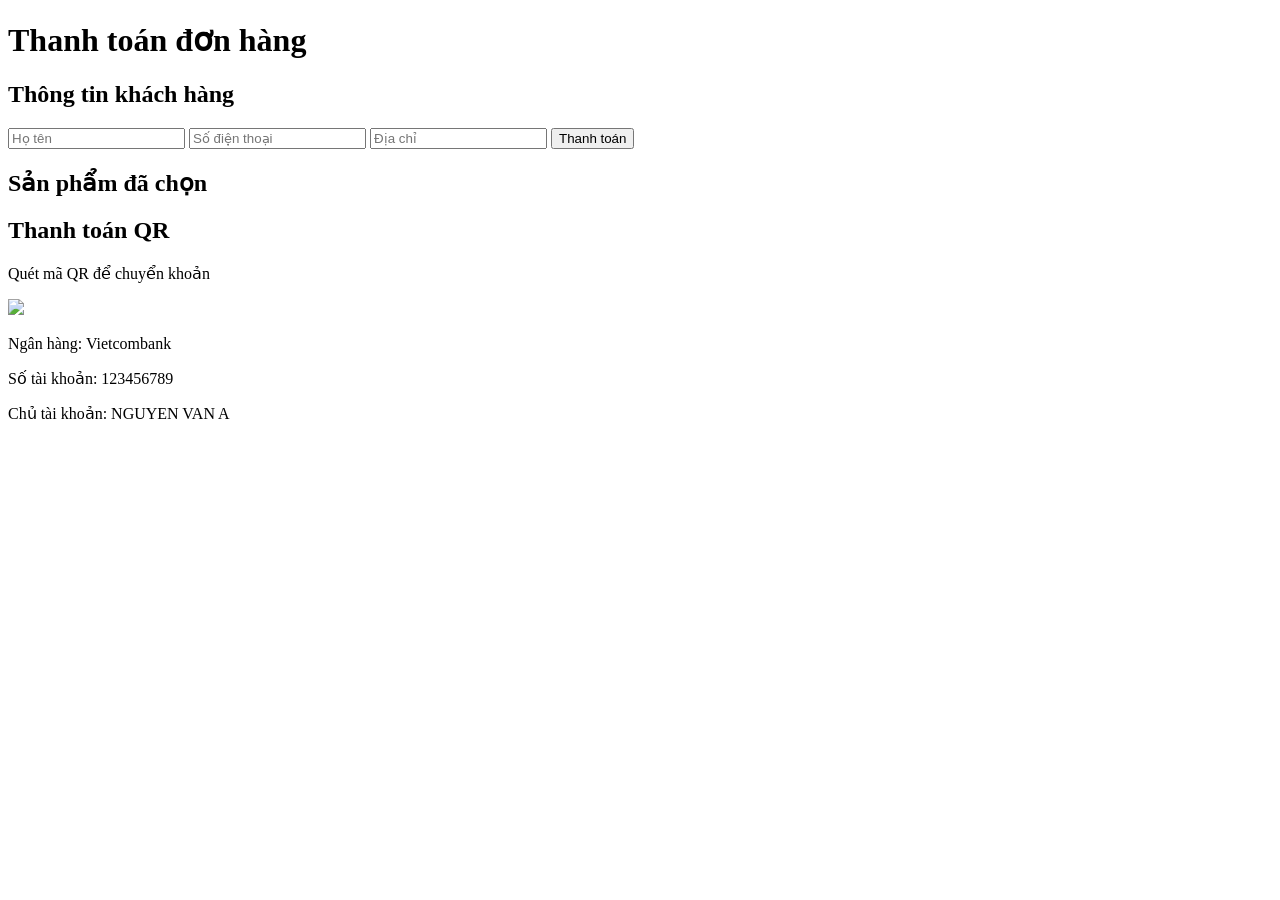
==== src/checkout.html @ 80a372d8 "first commit" ====
<!DOCTYPE html>
<html>

<head>

    <meta charset="UTF-8">

    <title>Thanh toán</title>

    <link rel="stylesheet" href="css/style.css">

</head>

<body>

<h1>Thanh toán đơn hàng</h1>

<h2>Thông tin khách hàng</h2>

<form id="checkout-form">

    <input type="text" id="name" placeholder="Họ tên" required>

    <input type="text" id="phone" placeholder="Số điện thoại" required>

    <input type="text" id="address" placeholder="Địa chỉ" required>

    <button type="submit">Thanh toán</button>

</form>

<h2>Sản phẩm đã chọn</h2>

<ul id="cart-list"></ul>

<script src="js/checkout.js"></script>
<div class="qr-payment">

    <h2>Thanh toán QR</h2>

    <p>Quét mã QR để chuyển khoản</p>

    <img src="images/mã QR.jpg" width="250">

    <p>Ngân hàng: Vietcombank</p>

    <p>Số tài khoản: 123456789</p>

    <p>Chủ tài khoản: NGUYEN VAN A</p>

</div>

</body>

</html>
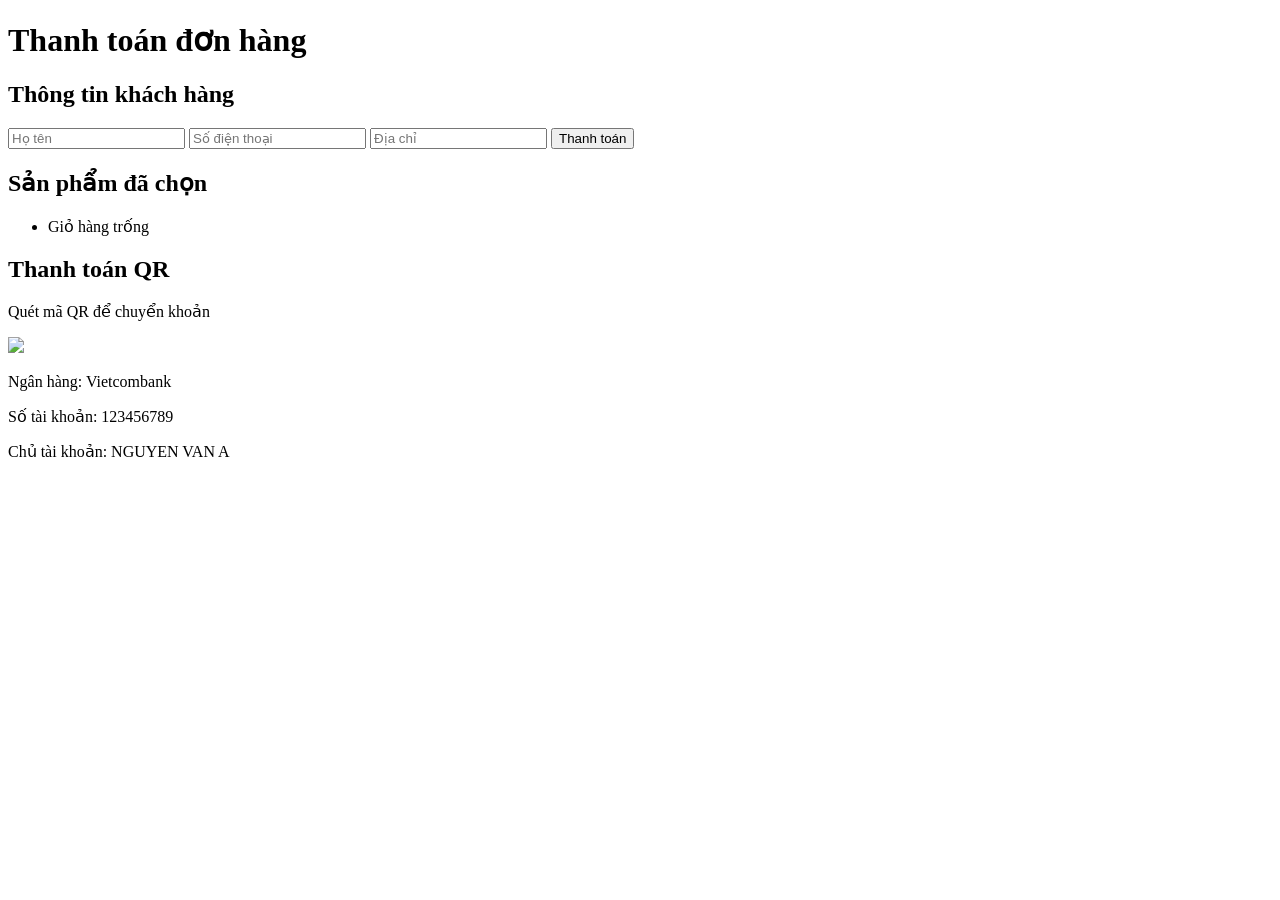
==== commit dca0df23: "sửa css" ====
--- a/src/checkout.html
+++ b/src/checkout.html
@@ -33,7 +33,7 @@
 
 <ul id="cart-list"></ul>
 
-<script src="js/checkout.js"></script>
+<script src="checkout.js"></script>
 <div class="qr-payment">
 
     <h2>Thanh toán QR</h2>
